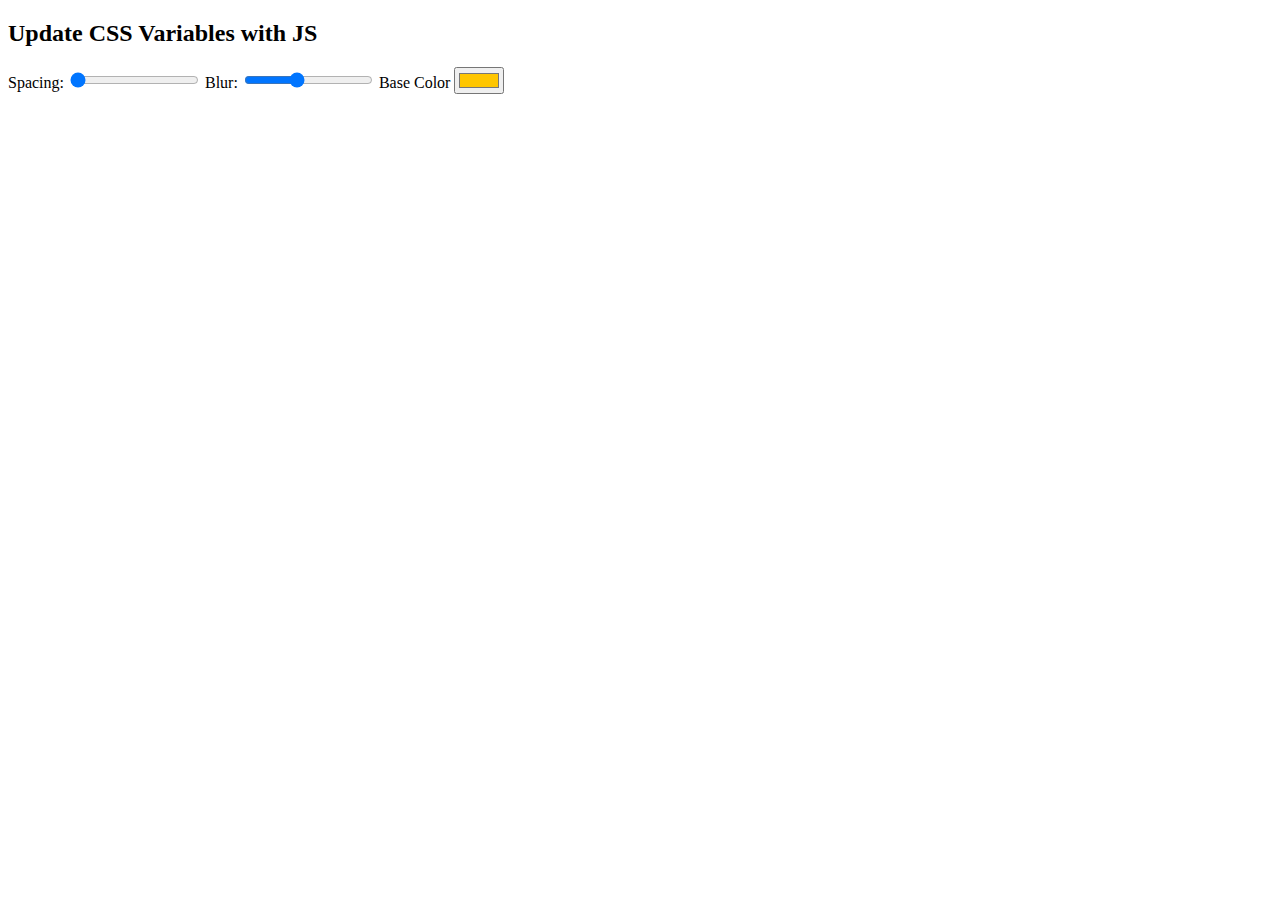
==== CSS Variables/index.html @ 71e47215 "update" ====
<!DOCTYPE html>
<html lang="en">
<head>
    <meta charset="UTF-8">
    <meta http-equiv="X-UA-Compatible" content="IE=edge">
    <meta name="viewport" content="width=device-width, initial-scale=1.0">
    <title>Document</title>
</head>
<body>
    <h2>Update CSS Variables with <span class='h1'>JS</span></h2>
    <div class="controls">
        <label for="spacing">Spacing:</label>
        <input type="range" name="spacing" min="10" max="200" value="10" data-sizing="px">

        <label for="blur">Blur: </label>
        <input type="range" name="blur" min="0" max="25" value="10" data-sizing="px">

        <label for="base">Base Color</label>
        <input type="color" name="base" value="#ffc600">

        <img src="http://unsplash.it/800/500?image=899" alt="">
    </div>
</body>
</html>
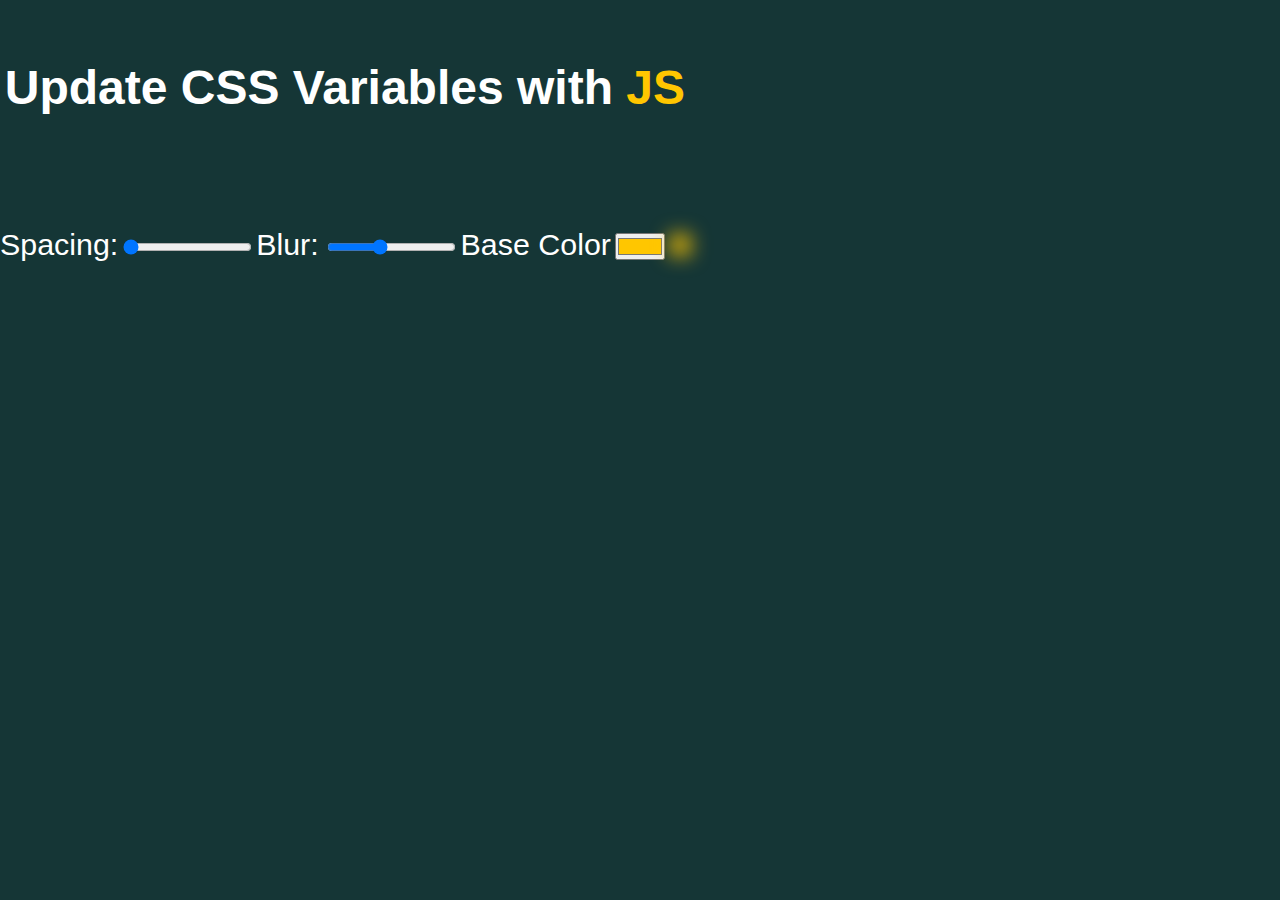
==== commit ad6e8afd: "update" ====
--- a/CSS Variables/index.html
+++ b/CSS Variables/index.html
@@ -4,7 +4,54 @@
     <meta charset="UTF-8">
     <meta http-equiv="X-UA-Compatible" content="IE=edge">
     <meta name="viewport" content="width=device-width, initial-scale=1.0">
-    <title>Document</title>
+    <title>CSS Variables</title>
+    <style>
+        :root {
+            --base: #ffc600;
+            --spacing: 10px;
+            --blur: 10px;
+        }
+
+        * {
+            padding: 0;
+            margin: 0;
+        }
+        html {
+            display: flex;
+            text-align: center;
+            flex: 1;
+            font-family: Arial, Helvetica, sans-serif;
+        }
+
+        body {
+            background-color: rgb(21, 54, 54);
+        }
+
+        .h1 {
+            color: var(--base);
+        }
+
+        h2 {
+            font-size: 3rem;
+            color: #fff;
+            font-weight: 800;
+            margin: 60px 0px;
+        }
+
+        img {
+            margin-top: 60px;
+            padding: var(--spacing);
+            /* border: 50px solid #ffc600; */
+            background-color: var(--base);
+            filter: blur(var(--blur));
+        }
+
+        label {
+            font-size: 1.9rem;
+            color: #fff;
+            font-weight: 200;
+        }
+    </style>
 </head>
 <body>
     <h2>Update CSS Variables with <span class='h1'>JS</span></h2>
@@ -18,7 +65,18 @@
         <label for="base">Base Color</label>
         <input type="color" name="base" value="#ffc600">
 
-        <img src="http://unsplash.it/800/500?image=899" alt="">
+        <img src="https://images.unsplash.com/photo-1486325212027-8081e485255e?ixid=MnwxMjA3fDB8MHxwaG90by1wYWdlfHx8fGVufDB8fHx8&ixlib=rb-1.2.1&auto=format&fit=crop&w=750&q=80" alt="">
     </div>
+
+    <script>
+        const inputs = document.querySelectorAll('.controls input');
+
+        function handleUpdate() {
+            console.log(this.value)
+
+        }
+
+        inputs.forEach(input => input.addEventListener('change', handleUpdate));
+    </script>
 </body>
 </html>